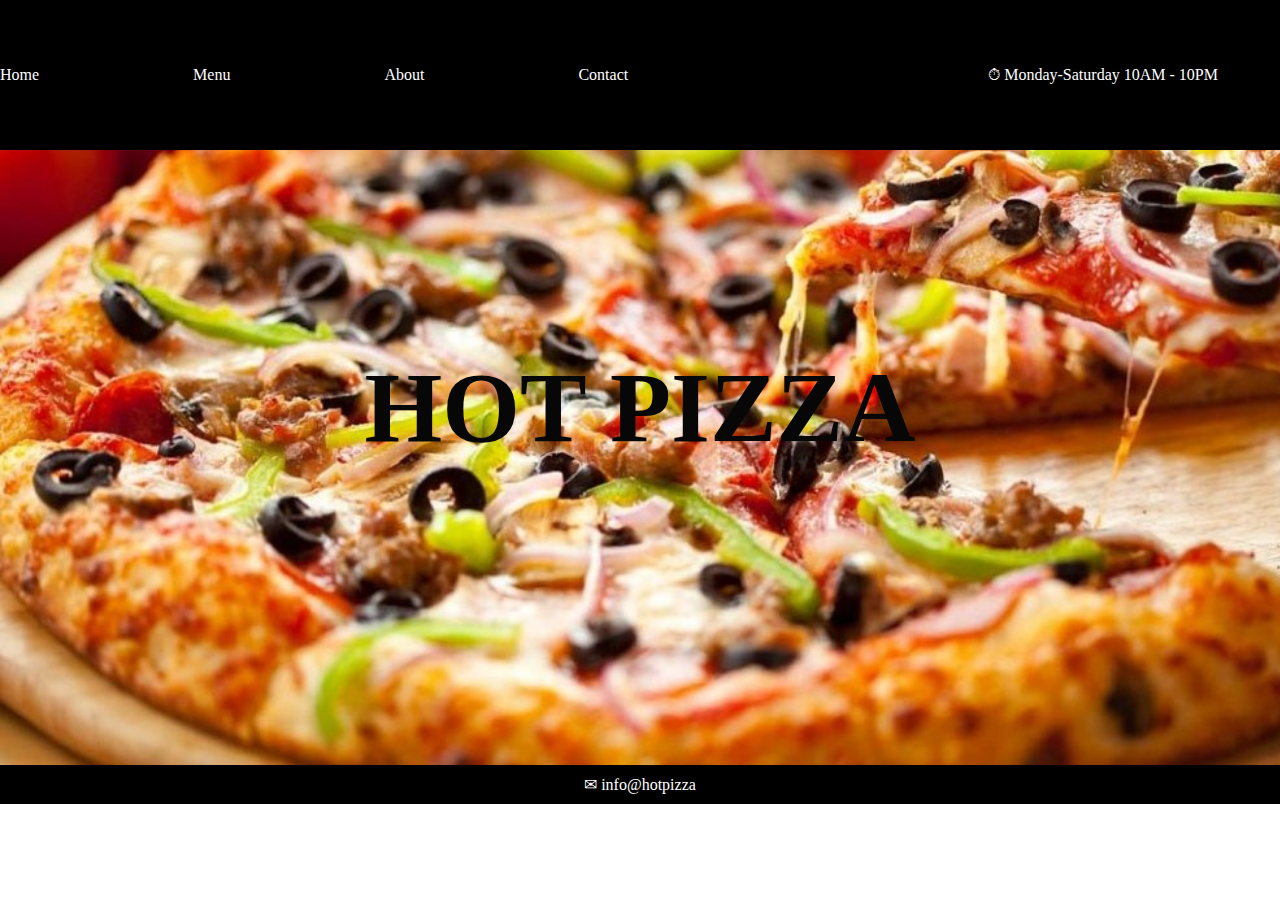
==== Restaurant Website/index.html @ a6281b0d "update 4" ====
<!DOCTYPE html>
<html lang="en">
<head>
    <meta charset="UTF-8">
    <meta http-equiv="X-UA-Compatible" content="IE=edge">
    <meta name="viewport" content="width=device-width, initial-scale=1.0">
    <link rel="stylesheet" href="style.css">
    <title>Restaurant Website</title>
</head>
<body>
    <div class="container">

        <div>
            <nav class="nav">
                <ul>
                    <li><a href='index.html'>Home</a></li>
                    <li><a href='#'>Menu</a></li>
                    <li><a href='#'>About</a></li>
                    <li><a href='contact.html'>Contact</a></li>
                </ul>

                <p>
                    &#9201 Monday-Saturday 10AM - 10PM
                </p>
            </nav>
        </div>


        <div class="head">
            <h1>HOT PIZZA</h1>
        </div>

        

        <footer>
            <p>&#9993 info@hotpizza</p>
        </footer>
</div>
</body>
</html>
---- Restaurant Website/style.css ----
*{
    padding: 0px;
    margin: 0px;
    box-sizing: border-box;
}

.head h1{
   color:rgba(7, 7, 7);
   font-size: 100px;
   text-align: center;
   margin-top: 200px;
}


.container{
    height:100%;
    width: 100%;
    background-image: url('image.jpg');
    background-size: cover;

}

.nav{
    display: flex;
    height: 150px;
    align-items: center;
    background-color: black;
    opacity: 1;
    }

.nav p {
    color: white;
    padding-left: 210px;
}

li {
    list-style-type: none;
    display: inline-block;
}

a{
    text-decoration: none;
    padding-right: 150px;
    color: white;
}

.background {
    background-image: url('business-connection-contact-us-call-center-customer-service-concept-icon-mobile-phone-email-envelope-telephone-e-mail-address-hand-pushing-wooden-block-with-contact-us-symbol_256259-1516.webp');
    background-size: cover;
    width: auto;
    height: 600px;
}

.background h1 {
    color:rgb(19, 18, 18);
   font-size: 100px;
   text-align: center;
   font-family: cursive;
}

footer{
    color: white;
    background-color: black;
    opacity: 1;
    text-align: center;
    padding: 10px;
    margin: 300px 0px 0px;
}
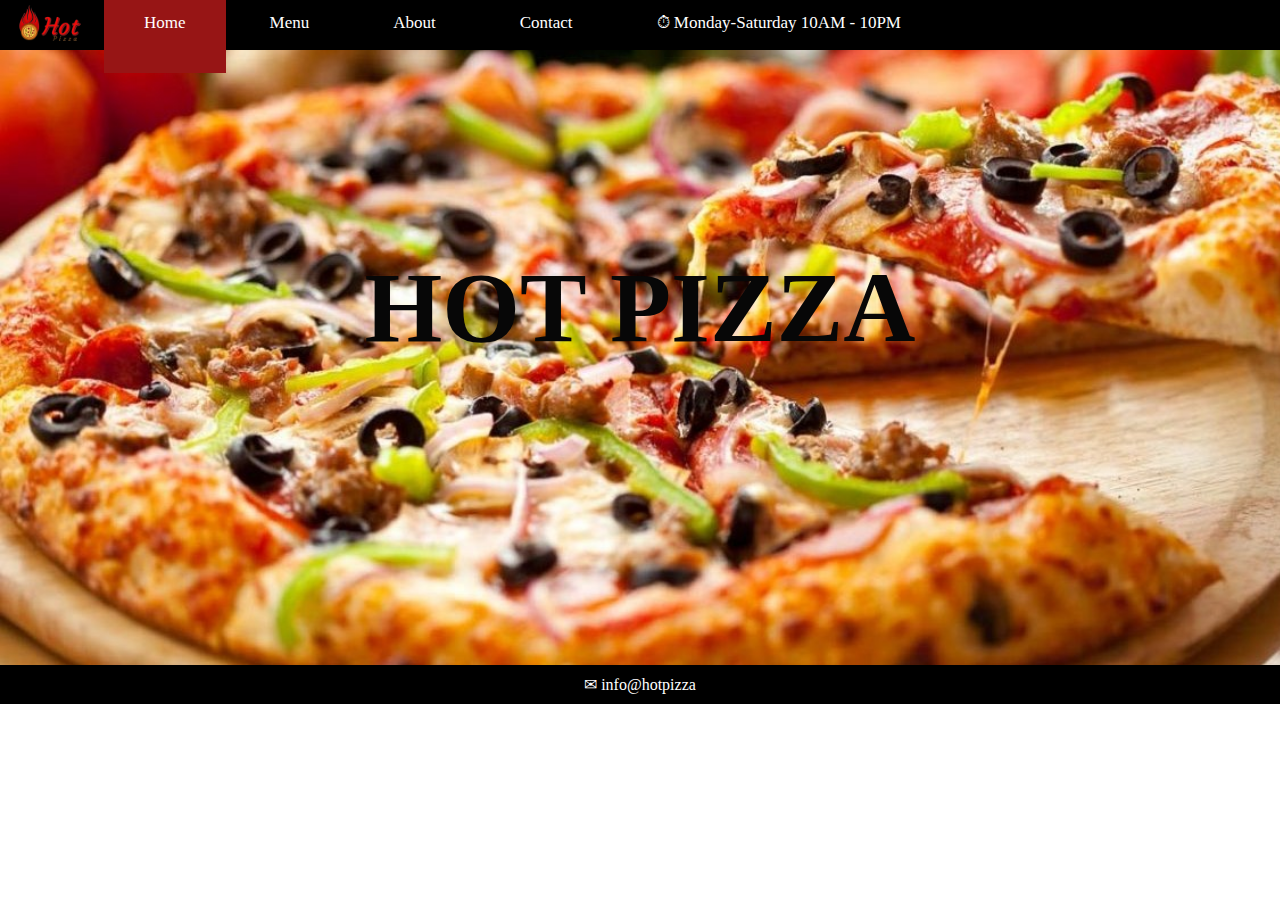
==== commit 3ba32384: "Update 3" ====
--- a/Restaurant Website/index.html
+++ b/Restaurant Website/index.html
@@ -11,17 +11,17 @@
     <div class="container">
 
         <div>
-            <nav class="nav">
+            <nav class="navbar">
                 <ul>
-                    <li><a href='index.html'>Home</a></li>
-                    <li><a href='#'>Menu</a></li>
-                    <li><a href='#'>About</a></li>
+                    <li class="logo">
+                        <img src="pngtree-hot-pizza-logo-designs-inspiration-isolated-on-white-background-png-image_1716502__2_-removebg-preview.png" alt="logo">
+                    </li>
+                    <li><a class="active" href='index.html'>Home</a></li>
+                    <li><a href='menu.html'>Menu</a></li>
+                    <li><a href='about.html'>About</a></li>
                     <li><a href='contact.html'>Contact</a></li>
+                    <li><a>&#9201 Monday-Saturday 10AM - 10PM</a></li>
                 </ul>
-
-                <p>
-                    &#9201 Monday-Saturday 10AM - 10PM
-                </p>
             </nav>
         </div>
 
--- a/Restaurant Website/style.css
+++ b/Restaurant Website/style.css
@@ -20,29 +20,38 @@
 
 }
 
-.nav{
+.navbar{
     display: flex;
-    height: 150px;
+    height: 50px;
     align-items: center;
     background-color: black;
     opacity: 1;
     }
 
-.nav p {
-    color: white;
-    padding-left: 210px;
-}
 
 li {
     list-style-type: none;
     display: inline-block;
+
+    
 }
 
-a{
+.navbar a{
+    float: left;
     text-decoration: none;
-    padding-right: 150px;
     color: white;
+    padding: 40px;
+    font-size: 17px;
+
 }
+.navbar a:hover {
+    background-color: #333;
+}
+
+.active {
+    background-color: #971515;
+  }
+  
 
 .background {
     background-image: url('business-connection-contact-us-call-center-customer-service-concept-icon-mobile-phone-email-envelope-telephone-e-mail-address-hand-pushing-wooden-block-with-contact-us-symbol_256259-1516.webp');
@@ -65,4 +74,51 @@
     text-align: center;
     padding: 10px;
     margin: 300px 0px 0px;
-}+}
+
+.logo img
+{
+    width: 100px;
+    display: flex;
+    
+}
+
+.menu_back {
+    background-image: url('1397765.webp');
+    background-size: cover;
+    width: auto;
+    height: auto;
+}
+
+
+div.navbar {
+    background-color: white;
+    padding-left: 300px;
+    height: 70px;
+}
+
+div.menu-head {
+    color: white;
+    text-align: center;
+    padding: 50px;
+}
+div.menu-head p {
+    padding: 50px;
+}
+.grid-container {
+    display: grid;
+    justify-content: space-evenly;
+    grid-template-columns: 250px 250px 250px; 
+    gap: 20px;
+    padding: 10px;
+  }
+
+  .grid-container > div {
+    color: bisque;
+    font-family: Arial, Helvetica, sans-serif;
+    /* padding: 20px ; */
+    background-color: rgb(34, 33, 33);
+   } 
+   /* div.grid-container p::before {
+    padding-top: 100px;
+   } */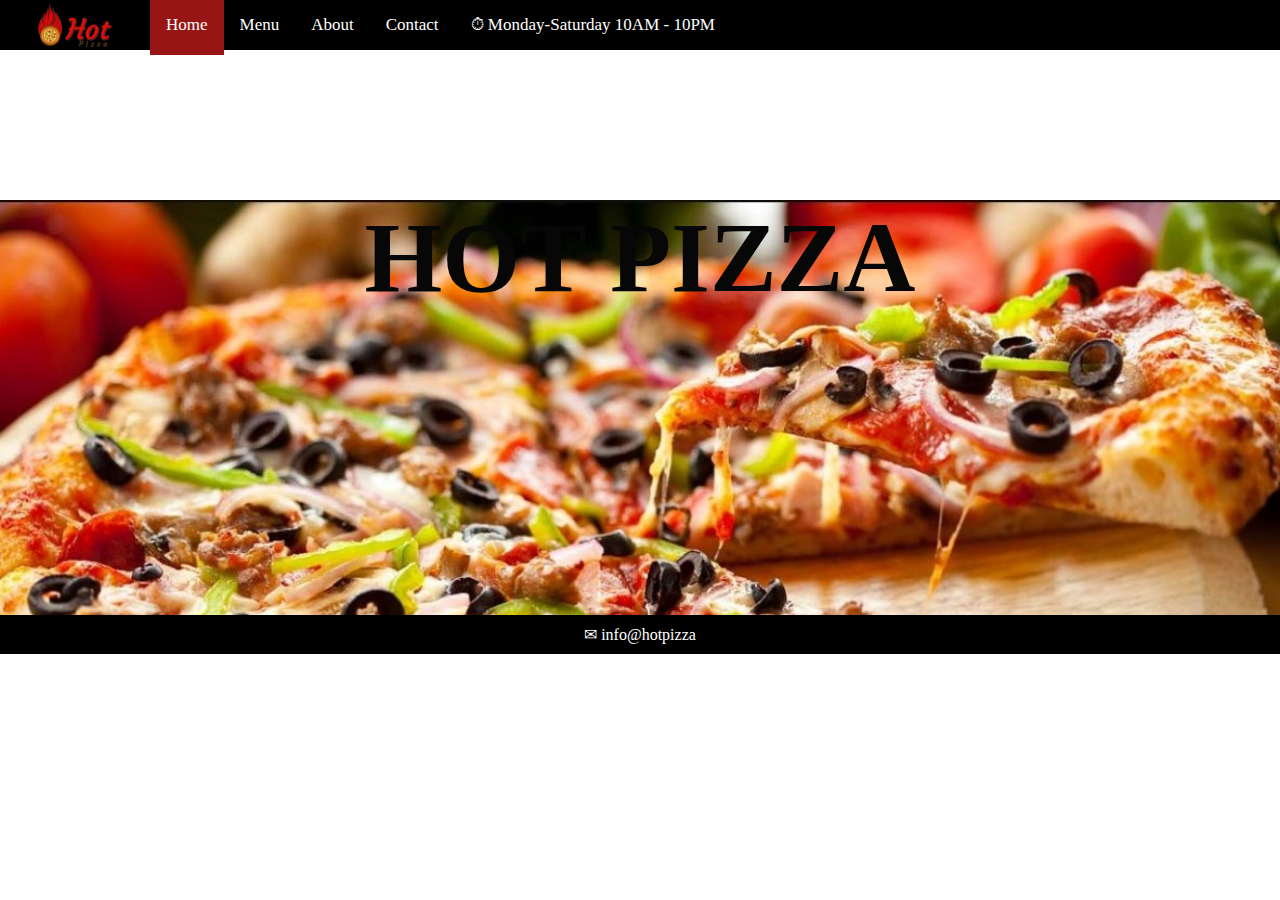
==== commit 93c638dc: "update 4" ====
--- a/Restaurant Website/index.html
+++ b/Restaurant Website/index.html
@@ -12,16 +12,13 @@
 
         <div>
             <nav class="navbar">
-                <ul>
-                    <li class="logo">
-                        <img src="pngtree-hot-pizza-logo-designs-inspiration-isolated-on-white-background-png-image_1716502__2_-removebg-preview.png" alt="logo">
-                    </li>
-                    <li><a class="active" href='index.html'>Home</a></li>
-                    <li><a href='menu.html'>Menu</a></li>
-                    <li><a href='about.html'>About</a></li>
-                    <li><a href='contact.html'>Contact</a></li>
-                    <li><a>&#9201 Monday-Saturday 10AM - 10PM</a></li>
-                </ul>
+            
+                <img  class="logo" src="pngtree-hot-pizza-logo-designs-inspiration-isolated-on-white-background-png-image_1716502__2_-removebg-preview.png"  height=120px alt="logo">
+                <a class="active" href='index.html'>Home</a>
+                <a href='menu.html'>Menu</a>
+                <a href='about.html'>About</a>
+                <a href='contact.html'>Contact</a>
+                <a>&#9201 Monday-Saturday 10AM - 10PM</a>
             </nav>
         </div>
 
--- a/Restaurant Website/style.css
+++ b/Restaurant Website/style.css
@@ -17,6 +17,8 @@
     width: 100%;
     background-image: url('image.jpg');
     background-size: cover;
+    top: 0;
+  
 
 }
 
@@ -26,22 +28,19 @@
     align-items: center;
     background-color: black;
     opacity: 1;
+    position: fixed;
+    top:0;
+    width:100%
     }
 
-
-li {
-    list-style-type: none;
-    display: inline-block;
-
-    
-}
 
 .navbar a{
     float: left;
     text-decoration: none;
     color: white;
-    padding: 40px;
+    padding: 20px 16px;
     font-size: 17px;
+    text-align: center;
 
 }
 .navbar a:hover {
@@ -76,10 +75,11 @@
     margin: 300px 0px 0px;
 }
 
-.logo img
+.logo
 {
-    width: 100px;
-    display: flex;
+    float: left;
+    margin: 10px 15px;
+    position: relative;
     
 }
 
@@ -90,8 +90,19 @@
     height: auto;
 }
 
+.menu-navbar {
 
-div.navbar {
+    display: flex;
+    height: 50px;
+    align-items: center;
+    background-color: black;
+    opacity: 1;
+    /* position: fixed; */
+    top:0;
+    width:100%
+}
+
+div.menu-navbar {
     background-color: white;
     padding-left: 300px;
     height: 70px;
@@ -100,7 +111,7 @@
 div.menu-head {
     color: white;
     text-align: center;
-    padding: 50px;
+    padding: 100px;
 }
 div.menu-head p {
     padding: 50px;
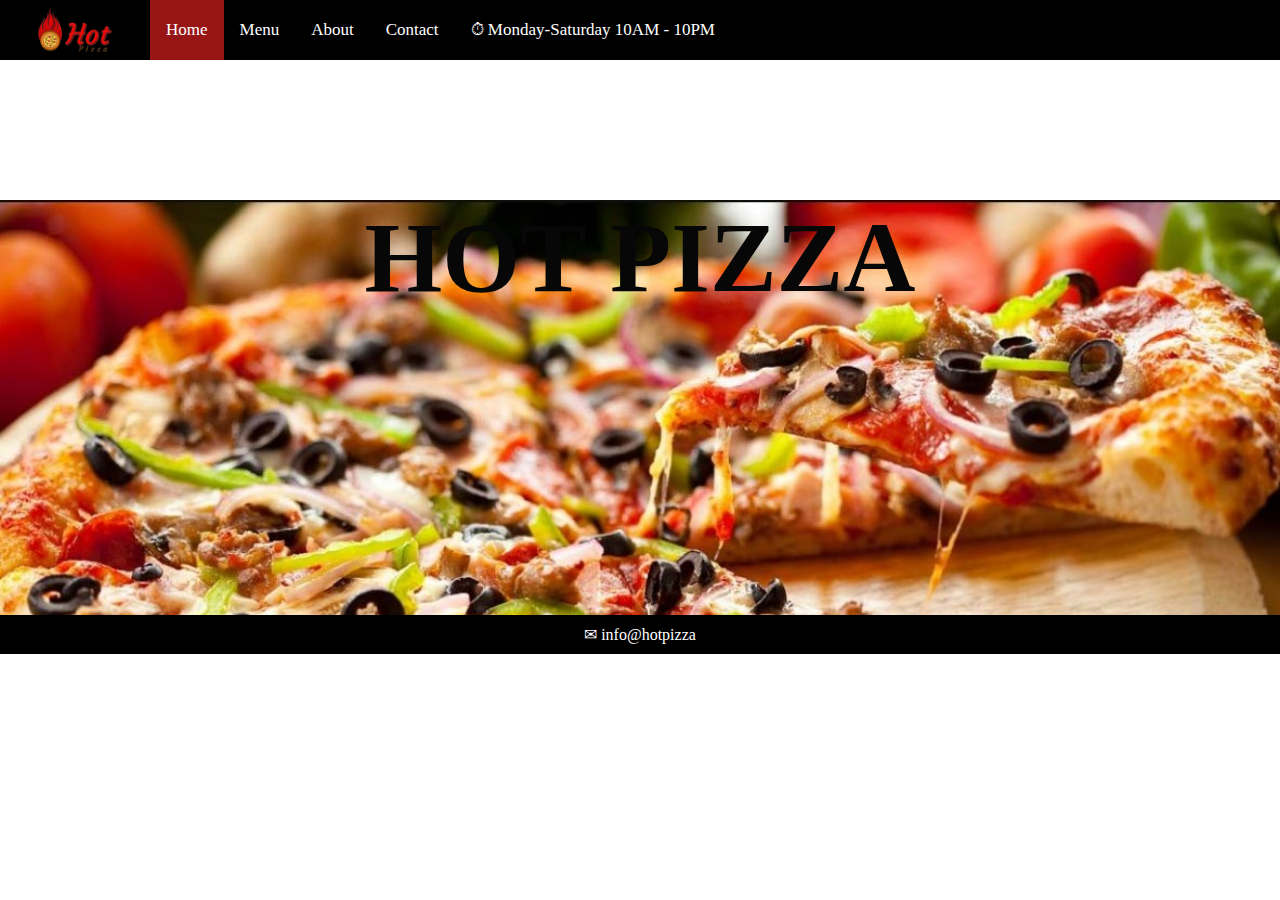
==== commit 38bd0e7c: "change 1" ====
--- a/Restaurant Website/index.html
+++ b/Restaurant Website/index.html
@@ -13,7 +13,7 @@
         <div>
             <nav class="navbar">
             
-                <img  class="logo" src="pngtree-hot-pizza-logo-designs-inspiration-isolated-on-white-background-png-image_1716502__2_-removebg-preview.png"  height=120px alt="logo">
+                <img  class="logo" src="./images/pngtree-hot-pizza-logo-designs-inspiration-isolated-on-white-background-png-image_1716502__2_-removebg-preview.png"  height=120px alt="logo">
                 <a class="active" href='index.html'>Home</a>
                 <a href='menu.html'>Menu</a>
                 <a href='about.html'>About</a>
--- a/Restaurant Website/style.css
+++ b/Restaurant Website/style.css
@@ -13,18 +13,18 @@
 
 
 .container{
-    height:100%;
-    width: 100%;
-    background-image: url('image.jpg');
+    /* height:auto;
+    width: 100%; */
+    background-image: url('./images/image.jpg');
     background-size: cover;
-    top: 0;
+    /* top: 0; */
   
 
 }
 
 .navbar{
     display: flex;
-    height: 50px;
+    height: 60px;
     align-items: center;
     background-color: black;
     opacity: 1;
@@ -53,10 +53,10 @@
   
 
 .background {
-    background-image: url('business-connection-contact-us-call-center-customer-service-concept-icon-mobile-phone-email-envelope-telephone-e-mail-address-hand-pushing-wooden-block-with-contact-us-symbol_256259-1516.webp');
+    background-image: url('./images/business-connection-contact-us-call-center-customer-service-concept-icon-mobile-phone-email-envelope-telephone-e-mail-address-hand-pushing-wooden-block-with-contact-us-symbol_256259-1516.webp');
     background-size: cover;
     width: auto;
-    height: 600px;
+    height: 100vh;
 }
 
 .background h1 {
@@ -64,6 +64,7 @@
    font-size: 100px;
    text-align: center;
    font-family: cursive;
+   padding-top: 50px;
 }
 
 footer{
@@ -84,34 +85,32 @@
 }
 
 .menu_back {
-    background-image: url('1397765.webp');
+    background-image: url('./images/1397765.webp');
     background-size: cover;
     width: auto;
     height: auto;
 }
 
-.menu-navbar {
+div.menu-navbar {
 
-    display: flex;
-    height: 50px;
+    display:inline-block;
     align-items: center;
-    background-color: black;
     opacity: 1;
-    /* position: fixed; */
-    top:0;
-    width:100%
-}
-
-div.menu-navbar {
+    width:100%;
     background-color: white;
     padding-left: 300px;
-    height: 70px;
+    height: 130px;
+}
+div.menu-navbar img {
+    padding: auto;
+    padding-top:18px;
 }
 
 div.menu-head {
     color: white;
     text-align: center;
     padding: 100px;
+    padding-top: 30px;
 }
 div.menu-head p {
     padding: 50px;
